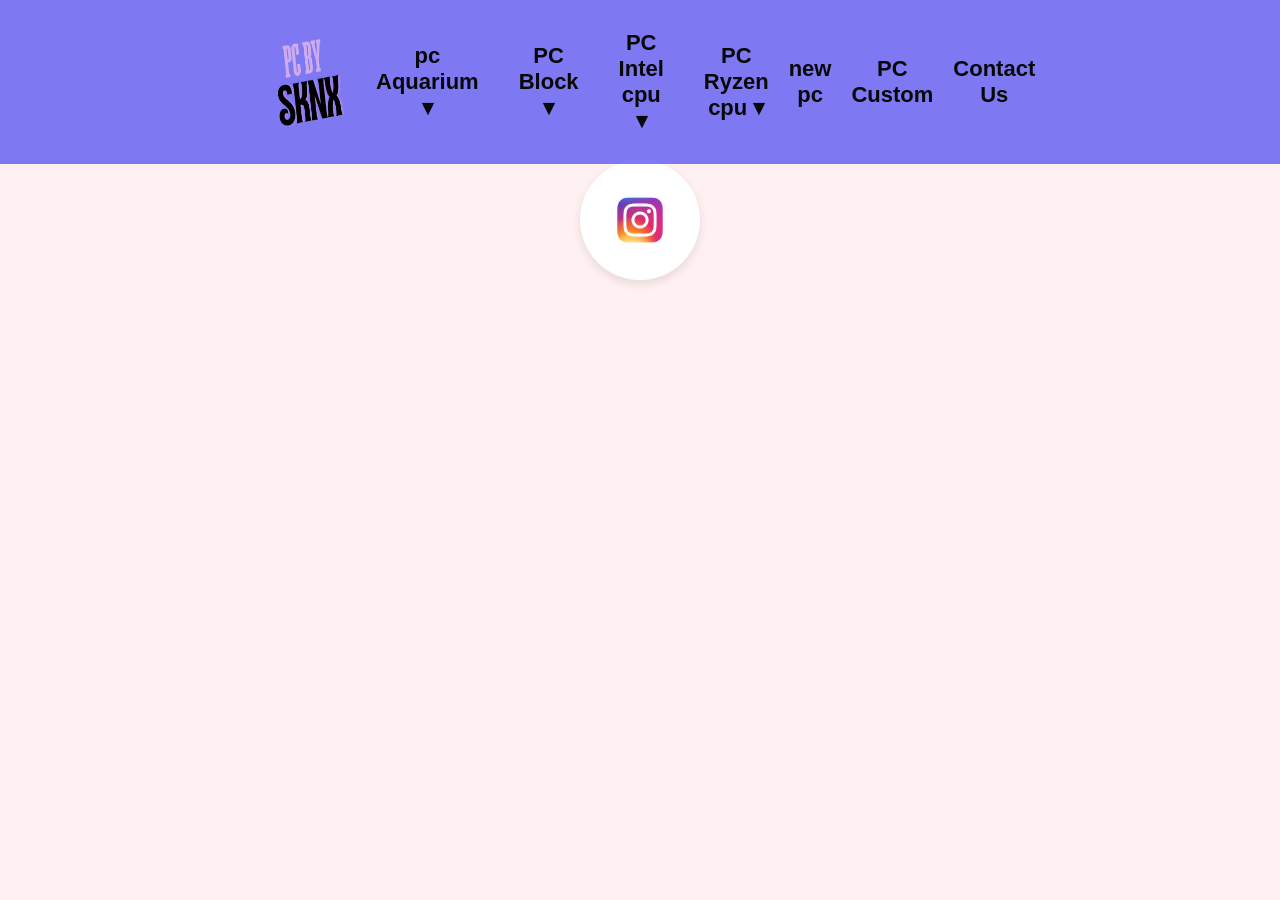
==== contact us.html @ a84f848c "contact add" ====
<!DOCTYPE html>
<html lang="fr">
<head>
    <meta charset="UTF-8">
    <title>portefolio pc </title>
    <link rel="stylesheet" href="styles.css">
</head>
<body>

<div class="container">

    <a href="index.html">
        <img src="sknx.png" alt="Accueil" width="100" height="100">
    </a>

        <!-- Barre de navigation -->
    <nav class="navbar">
        <ul class="menu">
            
            
            <li class="dropdown">
                <a href="pc_aquarium.html" class="dropdown-btn"><h1> pc Aquarium ▾</h1></a>
                <ul class="sous-menu">
                    <li><a href="pc_blanc_aquarium.html"><h2>PC blanc aquarium</h2></a></li>
                    <li><a href="pc_aquarium_noir.html"><h2>PC noir aquarium</h2></a></li>
                </ul>
            </li>


            
            <li class="dropdown">
                <a href="pc_block.html" class="dropdown-btn"><h1>PC Block ▾</h1></a>
                <ul class="sous-menu">
                    <li><a href="pc_block_blanc.html"><h2>PC blanc block</h2></a></li>
                    <li><a href="pc_block_noir.html"><h2>PC noir block</h2></a></li>
                </ul>
            </li>

        
    
            <li class="dropdown"> 
                <a href="pc_intelcpu.html" class="dropdown-btn"><h1>PC Intel cpu ▾</h1></a>
                <ul class="sous-menu">
                    <li><a href="nvidia.html"><h2>PC avec carte graphique NVIDIA</h2></a></li>
                    <li><a href="amd.html"><h2>Carte graphique AMD Radeon</h2></a></li>
                    <li><a href="pgintel.html"><h2>Avec partie graphique processeur Intel</h2></a></li>
                </ul>
            </li>
            <li class="dropdown"> 
                <a href="pc_ryzen cpu.html" class="dropdown-btn"><h1>PC Ryzen cpu ▾ </h1></a>
                <ul class="sous-menu">
                    <li><a href="pc ryzen nividia.html"><h2> pc avec carte graphique NVIDIA </h2></a></li>
                    <li> <a href="pc ryzen nividia.html"><h2>pc avec carte graphique amd radeon</h2> </a></li>
                    <li> <a href= "pc ryzenpg.html "><h2>pc avec partie graphique procsseur </h2></a></li>
                </ul>
        </ul>
    </nav>
    <a href=" new.html" > <h1> new pc </h1></a>
    <a href="pc custom.html"> <h1>PC Custom</h1> </a>
    <a href="contact us.html"> <h1> Contact Us </h1> </a>
</div>
<div class="social">
    <a href="https://www.instagram.com/el_av_sknx/" target="_blank" class="insta-btn">
        <img src="instagram.png" alt="Instagram">
    </a>
</div>
</body>
</html>
---- styles.css ----
body {
  background-size: cover;
  background-repeat: no-repeat;
  background-position: center;
  background-attachment: fixed; 
  min-height: 100vh;
  margin: 0; 
  padding: 80px 0 0 0; 
  font-family: Arial, sans-serif; 
  color: rgb(207, 189, 189); 
  box-sizing: border-box;
  background-color: #fff1f1;
}

.container {
  display: flex;
  align-items: center;
  justify-content: space-between;
  width: 100%;              
  padding: 10px 20vw; /* Un padding normal, pas 500px */
  box-sizing: border-box; 
  background-color: rgba(94, 91, 244, 0.8);
  position: fixed;
  top: 0;
  left: 0;
  margin: 0;
  z-index: 1000;
}

h1 {
  color: #080808;
  text-align: center;
  margin-top: 20px;
  margin-bottom: 20px;
  margin-left: 20px;
  font-size: 22px;
}

h2 {
  color: #4b4a4a;
  text-align: left;
  margin-top: 20px;
  margin-left: 20px;
  font-size: 15px;
}

a {
  color: #000000;
  text-decoration: none;
}

a:hover {
  text-decoration: underline;
}

.spécial, .spécial2 {
  display: flex;
  align-items: center;
  gap: 5px;                
  margin: 10px 0;
  padding: 0 50px; 
  box-sizing: border-box;
}

.dropdown {
  position: relative; 
}

.menu {
  display: flex;
  list-style: none;
  align-items: center;
  gap: 20px;                
  margin: 0;
  padding: 0;
  box-sizing: border-box;
}

.sous-menu {
  display: none;      
  position: absolute; 
  top: 100%;
  left: 0;
  background-color: #fff1f1;
  border: 1px solid #fff1f1;
  list-style: none;
  padding: 5px 0;
  margin: 0;
  min-width: 150px;
  box-shadow: 0px 4px 10px rgba(0, 0, 0, 0.15);
  z-index: 100;
}

.dropdown:hover .sous-menu { 
  display: block;
}

.dropdown-btn, .menu > li > a:hover {
  color: #000000;
}

.social {
    display: flex;
    justify-content: center;
    margin: 80px 0 30px 0; 
}


.insta-btn {
    display: inline-flex;
    align-items: center;
    justify-content: center;
    width: 120px;
    height: 120px;
    background-color: #ffffff;
    border-radius: 50%; 
    box-shadow: 0 4px 10px rgba(0, 0, 0, 0.1); 
    transition: transform 0.3s ease, box-shadow 0.3s ease; 
    text-decoration: none;
}


.insta-btn:hover {
    transform: translateY(-5px); 
    box-shadow: 0 8px 20px rgba(0, 0, 0, 0.15); 
}


.insta-btn img {
    width: 80px;
    height: 80px;
    object-fit: contain;
}
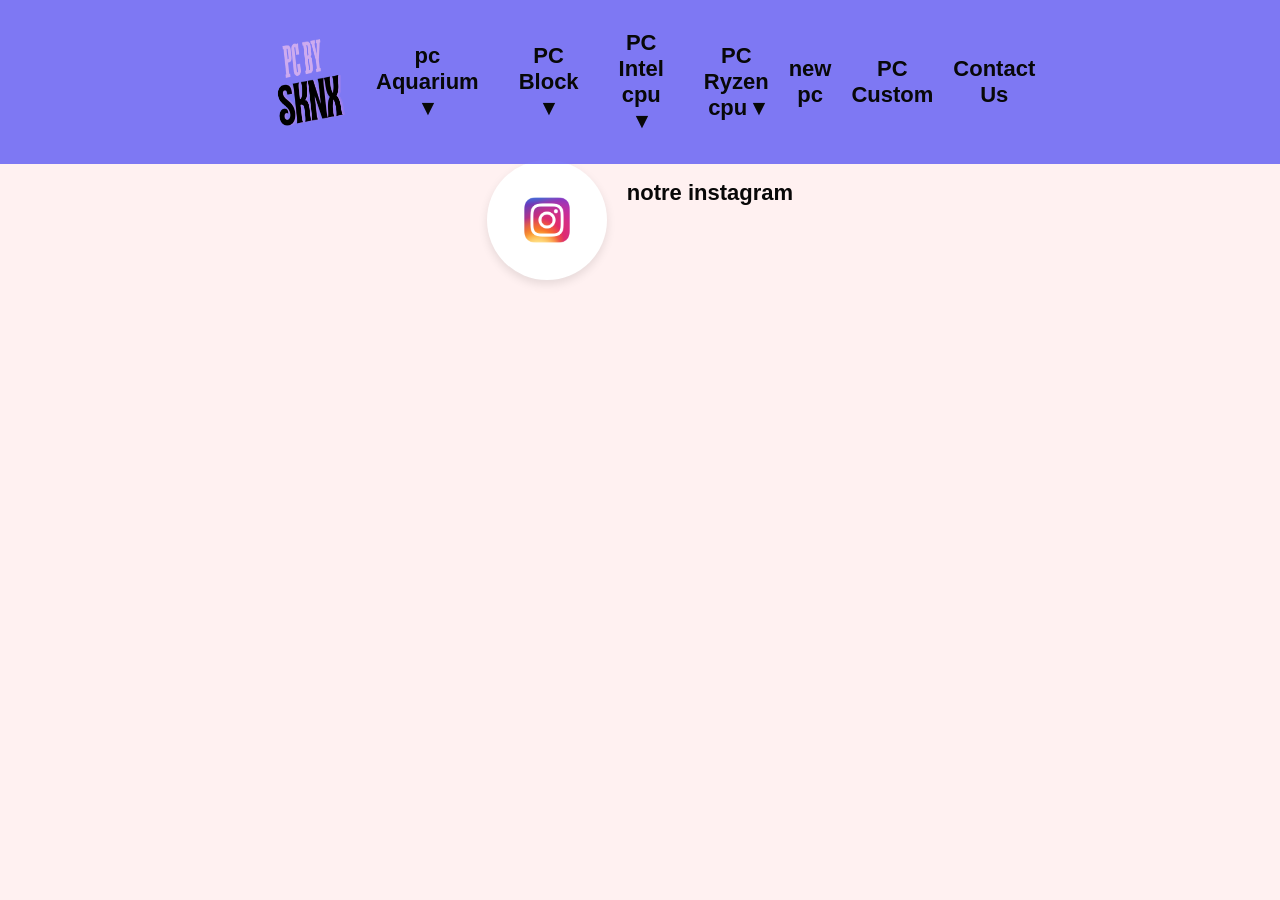
==== commit 8963c817: "add" ====
--- a/contact us.html
+++ b/contact us.html
@@ -61,8 +61,10 @@
 </div>
 <div class="social">
     <a href="https://www.instagram.com/el_av_sknx/" target="_blank" class="insta-btn">
-        <img src="instagram.png" alt="Instagram">
+        <img src="instagram.png" alt="Instagram"> 
     </a>
+    <h1>notre instagram </h1>
+
 </div>
 </body>
 </html> 
